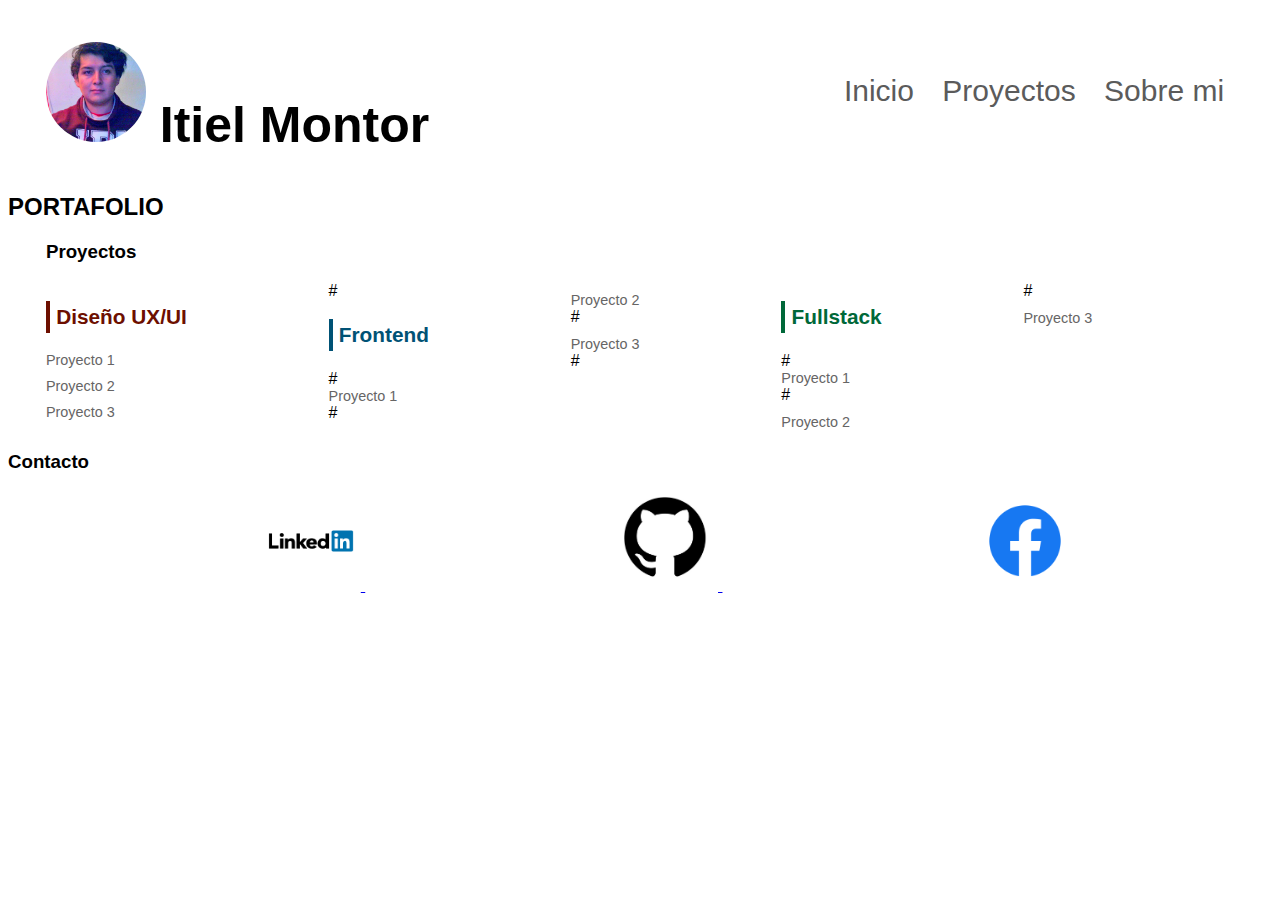
==== index.html @ 7e98277f "Update index.html" ====
<!DOCTYPE html>
<html lang="en">
    <head>
        <meta charset="UTF-8">
        <meta http-equiv="X-UA-Compatible" content="IE=edge">
        <meta name="viewport" content="width=device-width, initial-scale=1.0">
        <link rel="stylesheet" href="./CSS/style.css">
        <link rel="stylesheet" href="./CSS/flexbox.css">
        <title>Portafolio Itiel Montor</title>
    </head>
    <body>
        <header class="headerPrincipal">
            <div class="container">
                <h1 class="headerPrincipal-titulo">
                    <a href="#"><img class="imagePerfil" src="./images/FotoPerfil.jpg" alt="Fotografía"></a>
                    <a href="#">Itiel Montor</a>
                </h1>
                <div class="headerPrincipal-nav">
                    <nav>
                        <a class="headerPrincipal-nav-link" href="#">Inicio</a>
                        <a class="headerPrincipal-nav-link" href="#">Proyectos</a>
                        <a class="headerPrincipal-nav-link" href="#">Sobre mi</a>
                    </nav>
                </div>
            </div>
        </header>
        <h2 class="menu">PORTAFOLIO</h2>

        <script src=".Script/script.js"></script>
    </body>
    <footer>
        <div class="container">
			<section class="rodapePrincipal-navMap">
				<h3>Proyectos</h3>
				<nav class="rodapePrincipal-navMap-list">

					<h4 class="navmap-list-title navmap-list-title-diseñoUXUI">Diseño UX/UI</h4>
                    			<a class="rodapePrincipal-navMap-link" href="#">Proyecto 1</a>
					<a class="rodapePrincipal-navMap-link" href="#">Proyecto 2</a>
					<a class="rodapePrincipal-navMap-link" href="#">Proyecto 3</a>

					#<h4 class="navmap-list-title navmap-list-title-frontend">Frontend</h4>
					#<a class="rodapePrincipal-navMap-link" href="#">Proyecto 1</a>
					#<a class="rodapePrincipal-navMap-link" href="#">Proyecto 2</a>
					#<a class="rodapePrincipal-navMap-link" href="#">Proyecto 3</a>
					
					#<h4 class="navmap-list-title navmap-list-title-fullstack">Fullstack</h4>
					#<a class="rodapePrincipal-navMap-link" href="#">Proyecto 1</a>
					#<a class="rodapePrincipal-navMap-link" href="#">Proyecto 2</a>
					#<a class="rodapePrincipal-navMap-link" href="#">Proyecto 3</a>
				</nav>
			</section>
		</div>
        <div>
            <section class="footerRedes">
                <h3>Contacto</h3>
                <div>
                    <a class="logos" href="https://www.linkedin.com/in/itielmontor/">
                        <img class="logos" src="./images/linkedin-logo" alt="LinkedIn">
                    </a>
                    <a class="logos" href="https://github.com/itielmontor">
                        <img class="logos" src="./images/github-logo" alt="Github" >
                    </a>
                    <a class="logos" href="https://www.facebook.com/itiel.montor/">
                        <img class="logos" src="./images/facebook-logo" alt="Facebook">
                    </a>
                </div>
            </section>
            <h2></h2>
        </div>
    </footer>
---- CSS/style.css ----
*{
    font-family: 'Franklin Gothic Medium', 'Arial Narrow', Arial, sans-serif;
}
.container {
	width: 94%;
	margin: 0 auto;
}
.headerPrincipal{
	background-color: #fff;
    font-size: 30px;
}
.headerPrincipal-titulo{
	font-weight: bold;
	font-size: 50px;
	margin-bottom: 20px;
}
.headerPrincipal-titulo a{
	text-decoration: none;
	color: inherit;
}
.headerPrincipal-nav-link {
	padding: 10px;
	margin-bottom: 10px;
	color: #5b5b5b;
	text-decoration: none;
	transition: .5s;
}
.rodapePrincipal-navMap-link {
	text-decoration: none;
	color: #666565;
	margin-top: 10px;
	font-size: .9em;
}

.navmap-list-title {
	font-weight: 700;
	font-size: 1.3em;
	margin: .9em 0;
	padding-left: .3em;
	padding-top: .2em;
	padding-bottom: .2em;
}

.navmap-list-title + .rodapePrincipal-navMap-link {
	margin-top: 0;
}

.navmap-list-title-diseñoUXUI { color: #6d0f00; border-left: 4px solid #6d0f00; }
.navmap-list-title-frontend { color: #005275; border-left: 4px solid #005275; }
.navmap-list-title-fullstack{ color: #006839; border-left: 4px solid #006839; }

.imagePerfil{
	height: 100px;
	width: 100px;
	border-radius: 100%;
}

.logos{
    height: 100px;
    width: 100px;
	margin-left: 10%;
	background-position: center;
	background-repeat: no-repeat;
	background-size: cover;
}
.logos a{
	font-weight: bold;
	margin-bottom: 20px;
	text-decoration: none;
	color: inherit;
}
---- CSS/flexbox.css ----
.headerPrincipal .container{
    display: flex;
    align-items: center;
    justify-content: space-between;
}
.headerPrincipal-nav{
    display: flex;
    align-items: center;
    justify-content: space-between;
}
.rodapePrincipal-navMap-list{
    display: flex;
    flex-direction: column;
    height: 150px;
    flex-wrap: wrap;
}
.footerRedes .container{
    display: flex;
    align-items: center;
    justify-content: space-between;
    padding-top: 3rem;
}
.logos{
    justify-content: space-between;
    list-style: none;
}
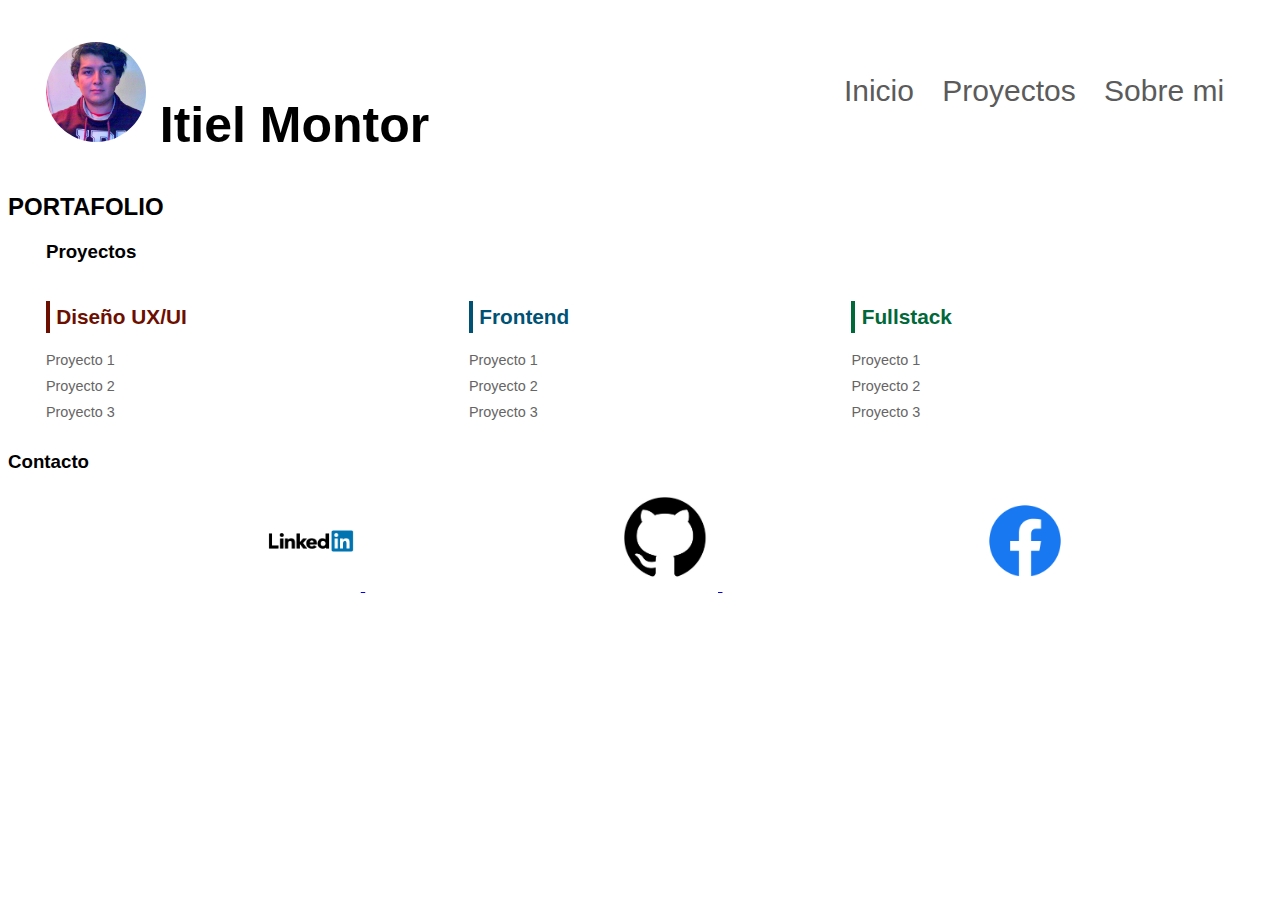
==== commit f1f5b2c9: "Update index.html" ====
--- a/index.html
+++ b/index.html
@@ -39,15 +39,15 @@
 					<a class="rodapePrincipal-navMap-link" href="#">Proyecto 2</a>
 					<a class="rodapePrincipal-navMap-link" href="#">Proyecto 3</a>
 
-					#<h4 class="navmap-list-title navmap-list-title-frontend">Frontend</h4>
-					#<a class="rodapePrincipal-navMap-link" href="#">Proyecto 1</a>
-					#<a class="rodapePrincipal-navMap-link" href="#">Proyecto 2</a>
-					#<a class="rodapePrincipal-navMap-link" href="#">Proyecto 3</a>
+					<h4 class="navmap-list-title navmap-list-title-frontend">Frontend</h4>
+					<a class="rodapePrincipal-navMap-link" href="#">Proyecto 1</a>
+					<a class="rodapePrincipal-navMap-link" href="#">Proyecto 2</a>
+					<a class="rodapePrincipal-navMap-link" href="#">Proyecto 3</a>
 					
-					#<h4 class="navmap-list-title navmap-list-title-fullstack">Fullstack</h4>
-					#<a class="rodapePrincipal-navMap-link" href="#">Proyecto 1</a>
-					#<a class="rodapePrincipal-navMap-link" href="#">Proyecto 2</a>
-					#<a class="rodapePrincipal-navMap-link" href="#">Proyecto 3</a>
+					<h4 class="navmap-list-title navmap-list-title-fullstack">Fullstack</h4>
+					<a class="rodapePrincipal-navMap-link" href="#">Proyecto 1</a>
+					<a class="rodapePrincipal-navMap-link" href="#">Proyecto 2</a>
+					<a class="rodapePrincipal-navMap-link" href="#">Proyecto 3</a>
 				</nav>
 			</section>
 		</div>
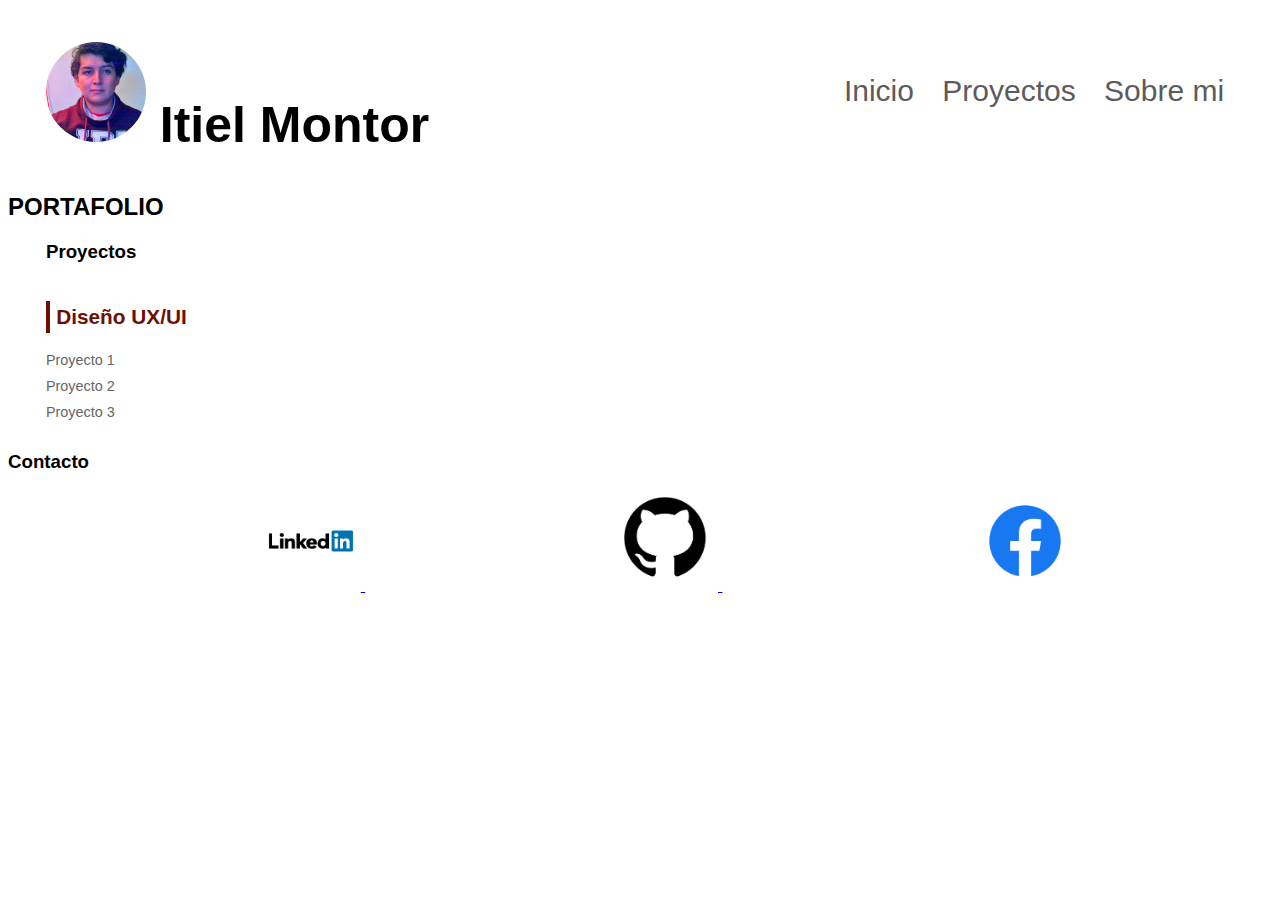
==== commit 2f10fe29: "Update index.html" ====
--- a/index.html
+++ b/index.html
@@ -38,16 +38,6 @@
                     			<a class="rodapePrincipal-navMap-link" href="#">Proyecto 1</a>
 					<a class="rodapePrincipal-navMap-link" href="#">Proyecto 2</a>
 					<a class="rodapePrincipal-navMap-link" href="#">Proyecto 3</a>
-
-					<h4 class="navmap-list-title navmap-list-title-frontend">Frontend</h4>
-					<a class="rodapePrincipal-navMap-link" href="#">Proyecto 1</a>
-					<a class="rodapePrincipal-navMap-link" href="#">Proyecto 2</a>
-					<a class="rodapePrincipal-navMap-link" href="#">Proyecto 3</a>
-					
-					<h4 class="navmap-list-title navmap-list-title-fullstack">Fullstack</h4>
-					<a class="rodapePrincipal-navMap-link" href="#">Proyecto 1</a>
-					<a class="rodapePrincipal-navMap-link" href="#">Proyecto 2</a>
-					<a class="rodapePrincipal-navMap-link" href="#">Proyecto 3</a>
 				</nav>
 			</section>
 		</div>
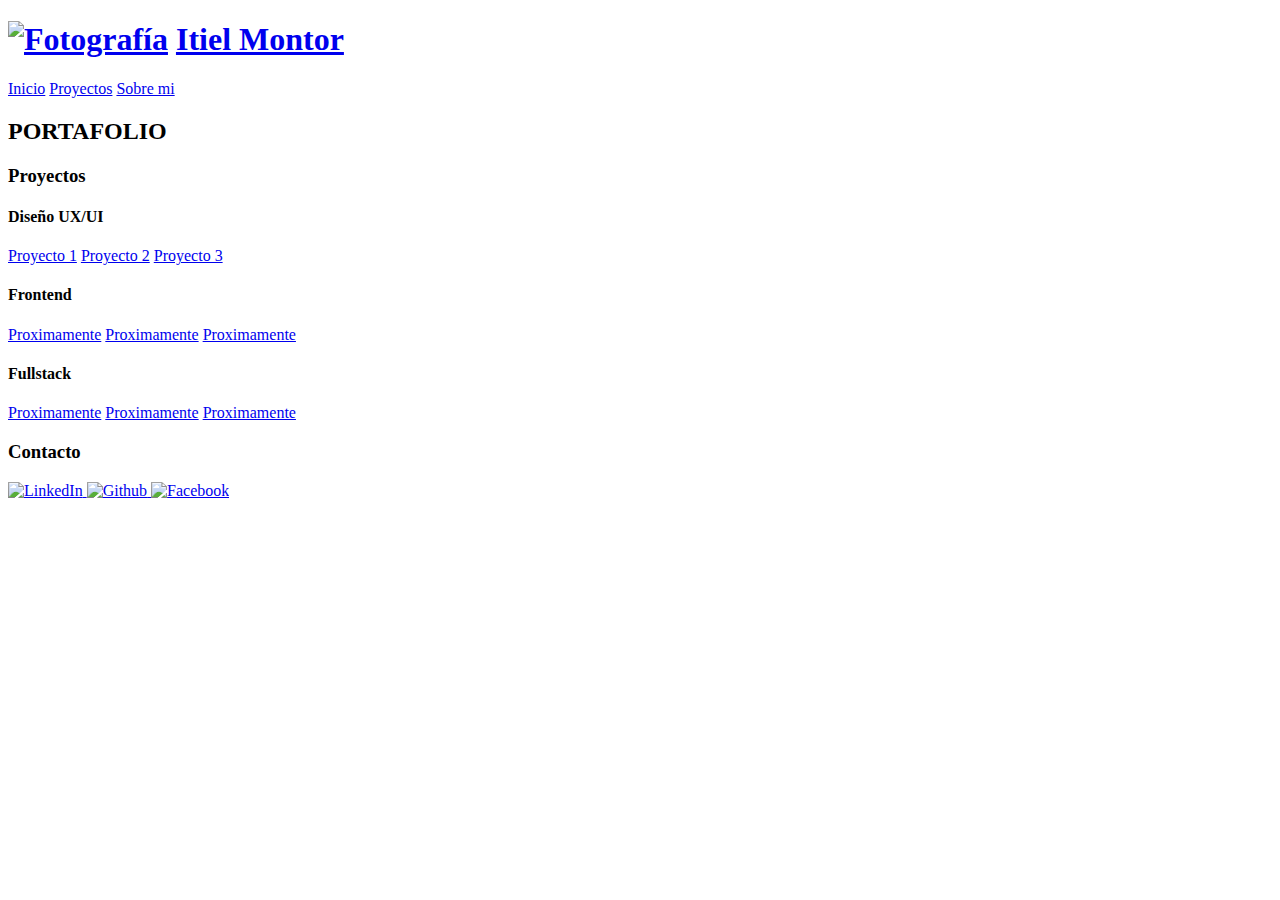
==== commit 9b63aec1: "Update index.html" ====
--- a/index.html
+++ b/index.html
@@ -4,40 +4,50 @@
         <meta charset="UTF-8">
         <meta http-equiv="X-UA-Compatible" content="IE=edge">
         <meta name="viewport" content="width=device-width, initial-scale=1.0">
-        <link rel="stylesheet" href="./CSS/style.css">
-        <link rel="stylesheet" href="./CSS/flexbox.css">
+        <link rel="stylesheet" href="./Despliegues/CSS/style.css">
+        <link rel="stylesheet" href="./Despliegues/CSS/flexbox.css">
         <title>Portafolio Itiel Montor</title>
     </head>
     <body>
         <header class="headerPrincipal">
             <div class="container">
                 <h1 class="headerPrincipal-titulo">
-                    <a href="#"><img class="imagePerfil" src="./images/FotoPerfil.jpg" alt="Fotografía"></a>
+                    <a href="#"><img class="imagePerfil" src="./Despliegues/images/FotoPerfil.jpg" alt="Fotografía"></a>
                     <a href="#">Itiel Montor</a>
                 </h1>
                 <div class="headerPrincipal-nav">
                     <nav>
-                        <a class="headerPrincipal-nav-link" href="#">Inicio</a>
-                        <a class="headerPrincipal-nav-link" href="#">Proyectos</a>
-                        <a class="headerPrincipal-nav-link" href="#">Sobre mi</a>
+                        <a class="headerPrincipal-nav-link" href="./Index.html">Inicio</a>
+                        <a class="headerPrincipal-nav-link" href="./Proyect.html">Proyectos</a>
+                        <a class="headerPrincipal-nav-link" href="./About.html">Sobre mi</a>
                     </nav>
                 </div>
             </div>
         </header>
         <h2 class="menu">PORTAFOLIO</h2>
 
-        <script src=".Script/script.js"></script>
+        <script src="./Despliegues/Script/script.js"></script>
     </body>
     <footer>
         <div class="container">
-			<section class="rodapePrincipal-navMap">
+			<section class="Principal-navMap">
 				<h3>Proyectos</h3>
-				<nav class="rodapePrincipal-navMap-list">
+				<nav class="Principal-navMap-list">
 
 					<h4 class="navmap-list-title navmap-list-title-diseñoUXUI">Diseño UX/UI</h4>
-                    			<a class="rodapePrincipal-navMap-link" href="#">Proyecto 1</a>
-					<a class="rodapePrincipal-navMap-link" href="#">Proyecto 2</a>
-					<a class="rodapePrincipal-navMap-link" href="#">Proyecto 3</a>
+                    <a class="Principal-navMap-link" href="./Proyect1.html">Proyecto 1</a>
+					<a class="Principal-navMap-link" href="./Proyect2.html">Proyecto 2</a>
+					<a class="Principal-navMap-link" href="./Proyect3.html">Proyecto 3</a>
+
+					<h4 class="navmap-list-title navmap-list-title-frontend">Frontend</h4>
+					<a class="Principal-navMap-link" href="#">Proximamente</a>
+					<a class="Principal-navMap-link" href="#">Proximamente</a>
+					<a class="Principal-navMap-link" href="#">Proximamente</a>
+					
+					<h4 class="navmap-list-title navmap-list-title-fullstack">Fullstack</h4>
+					<a class="Principal-navMap-link" href="#">Proximamente</a>
+					<a class="Principal-navMap-link" href="#">Proximamente</a>
+					<a class="Principal-navMap-link" href="#">Proximamente</a>
 				</nav>
 			</section>
 		</div>
@@ -46,13 +56,13 @@
                 <h3>Contacto</h3>
                 <div>
                     <a class="logos" href="https://www.linkedin.com/in/itielmontor/">
-                        <img class="logos" src="./images/linkedin-logo" alt="LinkedIn">
+                        <img class="logos" src="./Despliegues/images/linkedin-logo" alt="LinkedIn">
                     </a>
                     <a class="logos" href="https://github.com/itielmontor">
-                        <img class="logos" src="./images/github-logo" alt="Github" >
+                        <img class="logos" src="./Despliegues/images/github-logo" alt="Github" >
                     </a>
                     <a class="logos" href="https://www.facebook.com/itiel.montor/">
-                        <img class="logos" src="./images/facebook-logo" alt="Facebook">
+                        <img class="logos" src="./Despliegues/images/facebook-logo" alt="Facebook">
                     </a>
                 </div>
             </section>
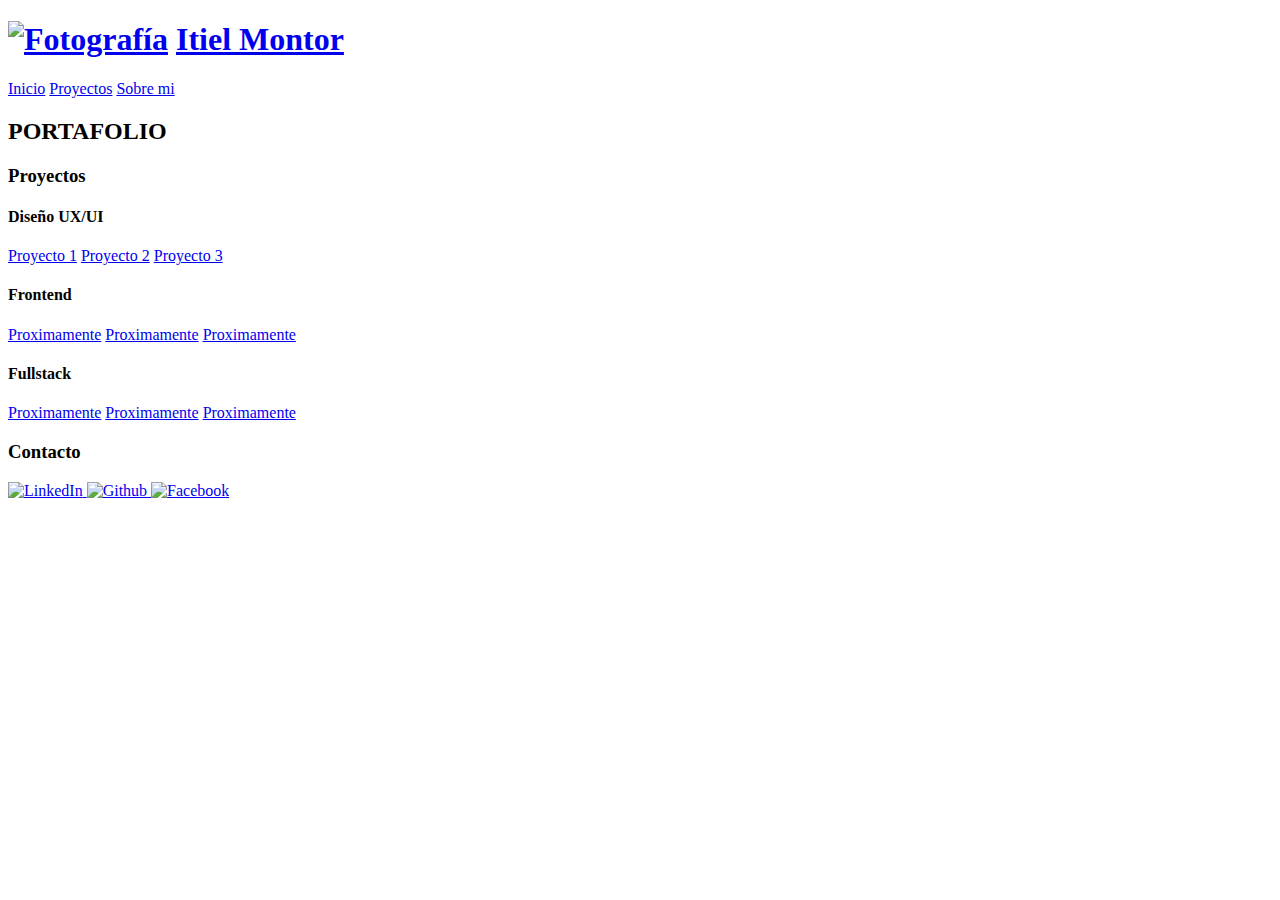
==== commit 2143a60e: "Update index.html" ====
--- a/index.html
+++ b/index.html
@@ -17,7 +17,7 @@
                 </h1>
                 <div class="headerPrincipal-nav">
                     <nav>
-                        <a class="headerPrincipal-nav-link" href="./Index.html">Inicio</a>
+                        <a class="headerPrincipal-nav-link" href="./index.html">Inicio</a>
                         <a class="headerPrincipal-nav-link" href="./Proyect.html">Proyectos</a>
                         <a class="headerPrincipal-nav-link" href="./About.html">Sobre mi</a>
                     </nav>
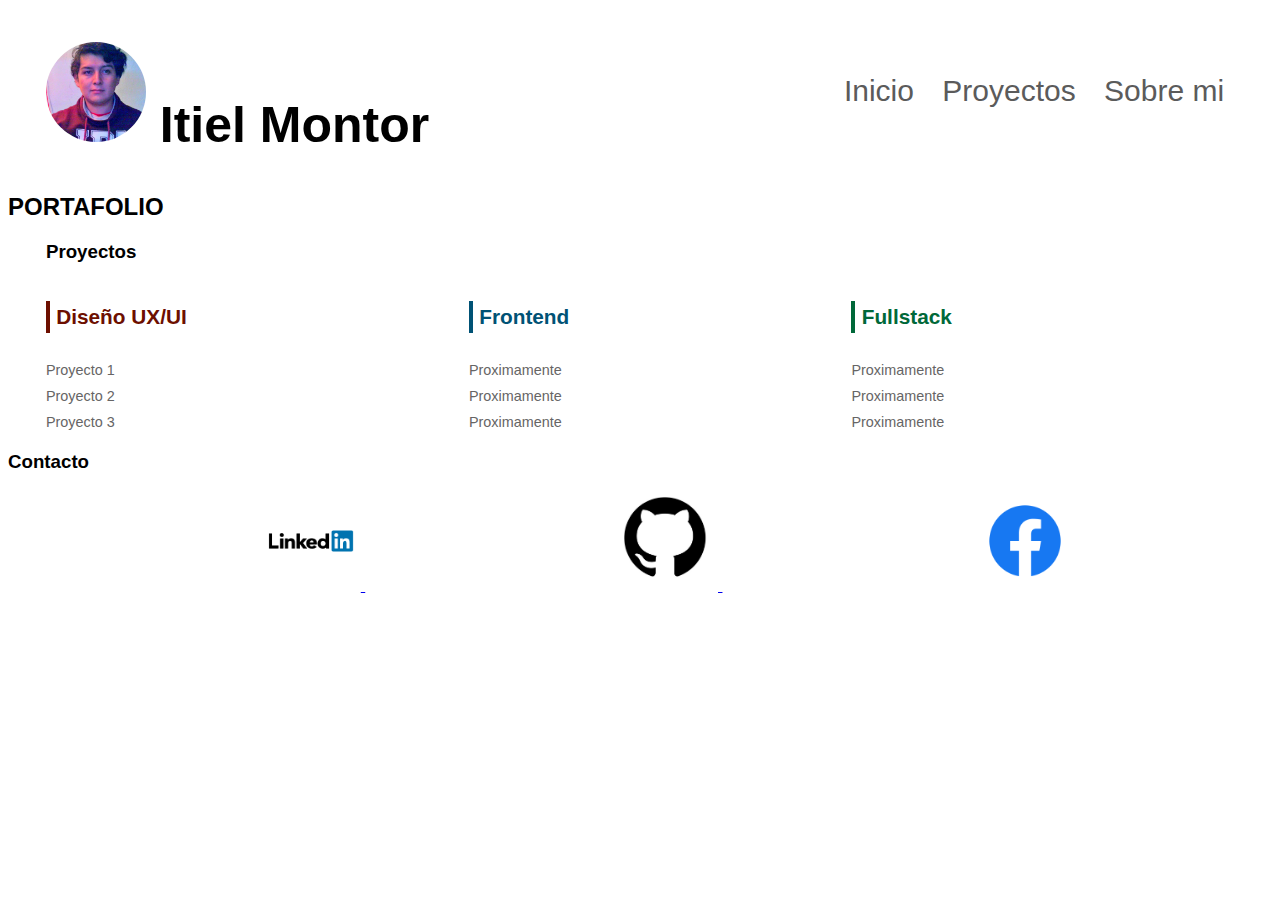
==== commit 7135e97e: "Add files via upload" ====
--- a/index.html
+++ b/index.html
@@ -68,4 +68,4 @@
             </section>
             <h2></h2>
         </div>
-    </footer>
+    </footer>--- a/Despliegues/CSS/style.css
+++ b/Despliegues/CSS/style.css
@@ -0,0 +1,83 @@
+*{
+    font-family: 'Franklin Gothic Medium', 'Arial Narrow', Arial, sans-serif;
+}
+.container {
+	width: 94%;
+	margin: 0 auto;
+}
+.headerPrincipal{
+	background-color: #fff;
+    font-size: 30px;
+}
+.headerPrincipal-titulo{
+	font-weight: bold;
+	font-size: 50px;
+	margin-bottom: 20px;
+}
+.headerPrincipal-titulo a{
+	text-decoration: none;
+	color: inherit;
+}
+.headerPrincipal-nav-link {
+	padding: 10px;
+	margin-bottom: 10px;
+	color: #5b5b5b;
+	text-decoration: none;
+	transition: .5s;
+}
+.Principal-navMap-link {
+	text-decoration: none;
+	color: #666565;
+	margin-top: 10px;
+	font-size: .9em;
+}
+
+.navmap-list-title {
+	font-weight: 700;
+	font-size: 1.3em;
+	margin: .9em 0;
+	padding-left: .3em;
+	padding-top: .2em;
+	padding-bottom: .2em;
+}
+
+.navmap-list-title + .rodapePrincipal-navMap-link {
+	margin-top: 0;
+}
+
+.navmap-list-title-diseñoUXUI { color: #6d0f00; border-left: 4px solid #6d0f00; }
+.navmap-list-title-frontend { color: #005275; border-left: 4px solid #005275; }
+.navmap-list-title-fullstack{ color: #006839; border-left: 4px solid #006839; }
+
+.imagePerfil{
+	height: 100px;
+	width: 100px;
+	border-radius: 100%;
+}
+
+.imagePerfilAbout{
+	height: 200px;
+	width: 200px;
+	border-radius: 100%;
+}
+
+.imageProyect{
+	height: 400px;
+	width: 400px;
+	border-radius: 20%;
+}
+
+.logos{
+    height: 100px;
+    width: 100px;
+	margin-left: 10%;
+	background-position: center;
+	background-repeat: no-repeat;
+	background-size: cover;
+}
+.logos a{
+	font-weight: bold;
+	margin-bottom: 20px;
+	text-decoration: none;
+	color: inherit;
+}--- a/Despliegues/CSS/flexbox.css
+++ b/Despliegues/CSS/flexbox.css
@@ -0,0 +1,26 @@
+.headerPrincipal .container{
+    display: flex;
+    align-items: center;
+    justify-content: space-between;
+}
+.headerPrincipal-nav{
+    display: flex;
+    align-items: center;
+    justify-content: space-between;
+}
+.Principal-navMap-list{
+    display: flex;
+    flex-direction: column;
+    height: 150px;
+    flex-wrap: wrap;
+}
+.footerRedes .container{
+    display: flex;
+    align-items: center;
+    justify-content: space-between;
+    padding-top: 3rem;
+}
+.logos{
+    justify-content: space-between;
+    list-style: none;
+}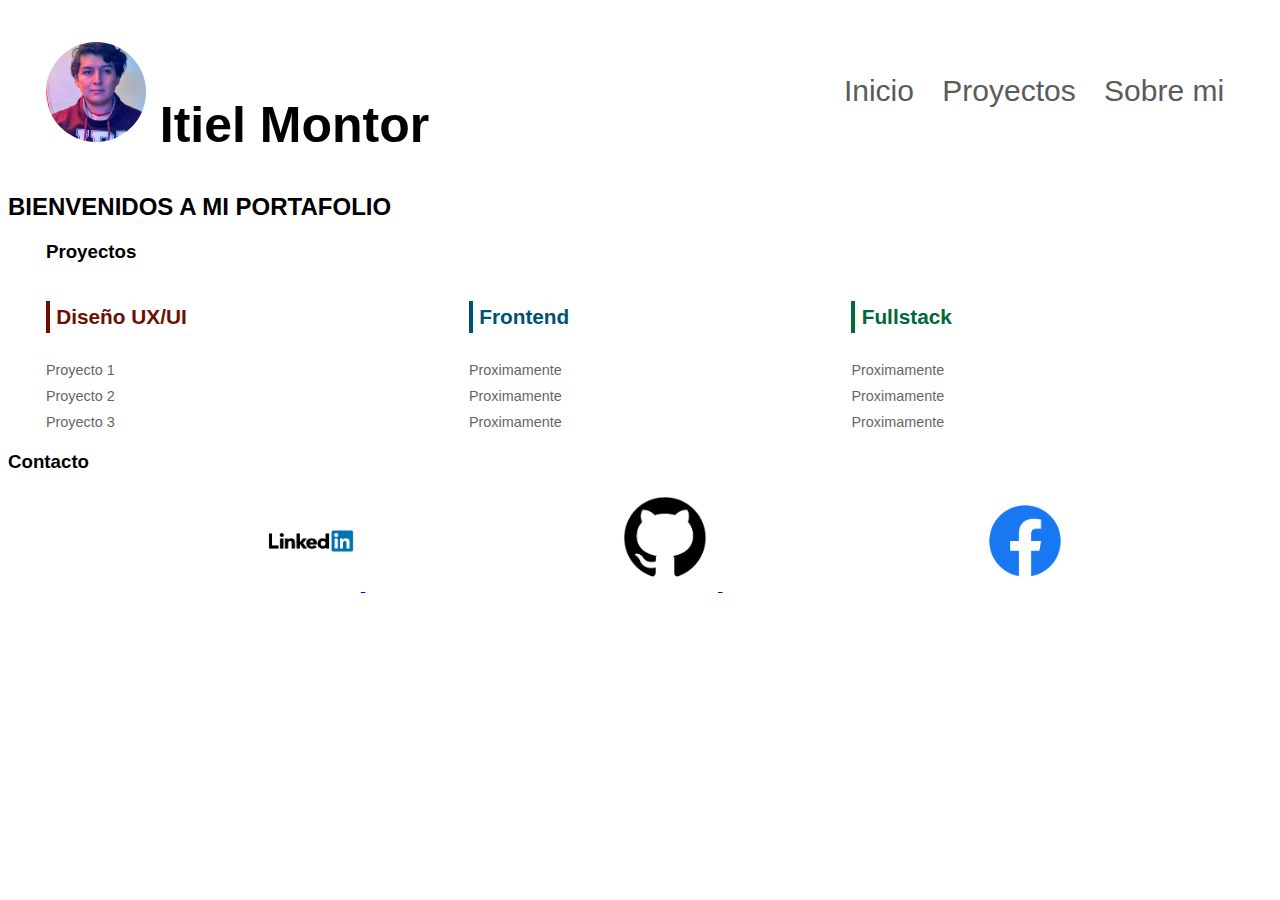
==== commit 815df4df: "Update index.html" ====
--- a/index.html
+++ b/index.html
@@ -24,7 +24,7 @@
                 </div>
             </div>
         </header>
-        <h2 class="menu">PORTAFOLIO</h2>
+        <h2 class="menu">BIENVENIDOS A MI PORTAFOLIO</h2>
 
         <script src="./Despliegues/Script/script.js"></script>
     </body>
@@ -68,4 +68,4 @@
             </section>
             <h2></h2>
         </div>
-    </footer>+    </footer>
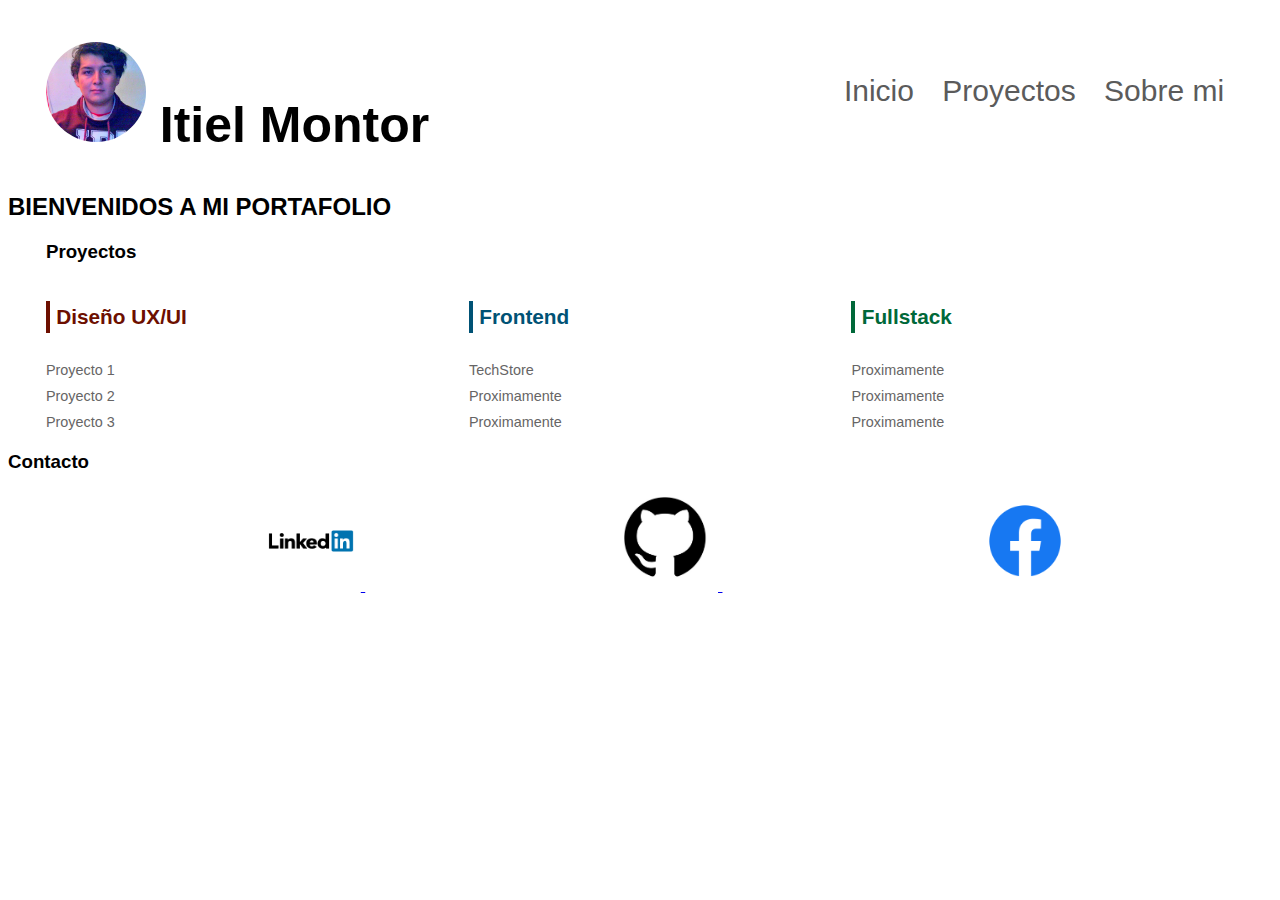
==== commit 5a2dcc47: "Update index.html" ====
--- a/index.html
+++ b/index.html
@@ -40,7 +40,7 @@
 					<a class="Principal-navMap-link" href="./Proyect3.html">Proyecto 3</a>
 
 					<h4 class="navmap-list-title navmap-list-title-frontend">Frontend</h4>
-					<a class="Principal-navMap-link" href="#">Proximamente</a>
+					<a class="Principal-navMap-link" href="./TechStore/index.html">TechStore</a>
 					<a class="Principal-navMap-link" href="#">Proximamente</a>
 					<a class="Principal-navMap-link" href="#">Proximamente</a>
 					
--- a/Despliegues/CSS/style.css
+++ b/Despliegues/CSS/style.css
@@ -62,9 +62,9 @@
 }
 
 .imageProyect{
-	height: 400px;
-	width: 400px;
-	border-radius: 20%;
+	height: 600px;
+	width: 1000px;
+	border-radius: 10%;
 }
 
 .logos{
@@ -80,4 +80,4 @@
 	margin-bottom: 20px;
 	text-decoration: none;
 	color: inherit;
-}+}
